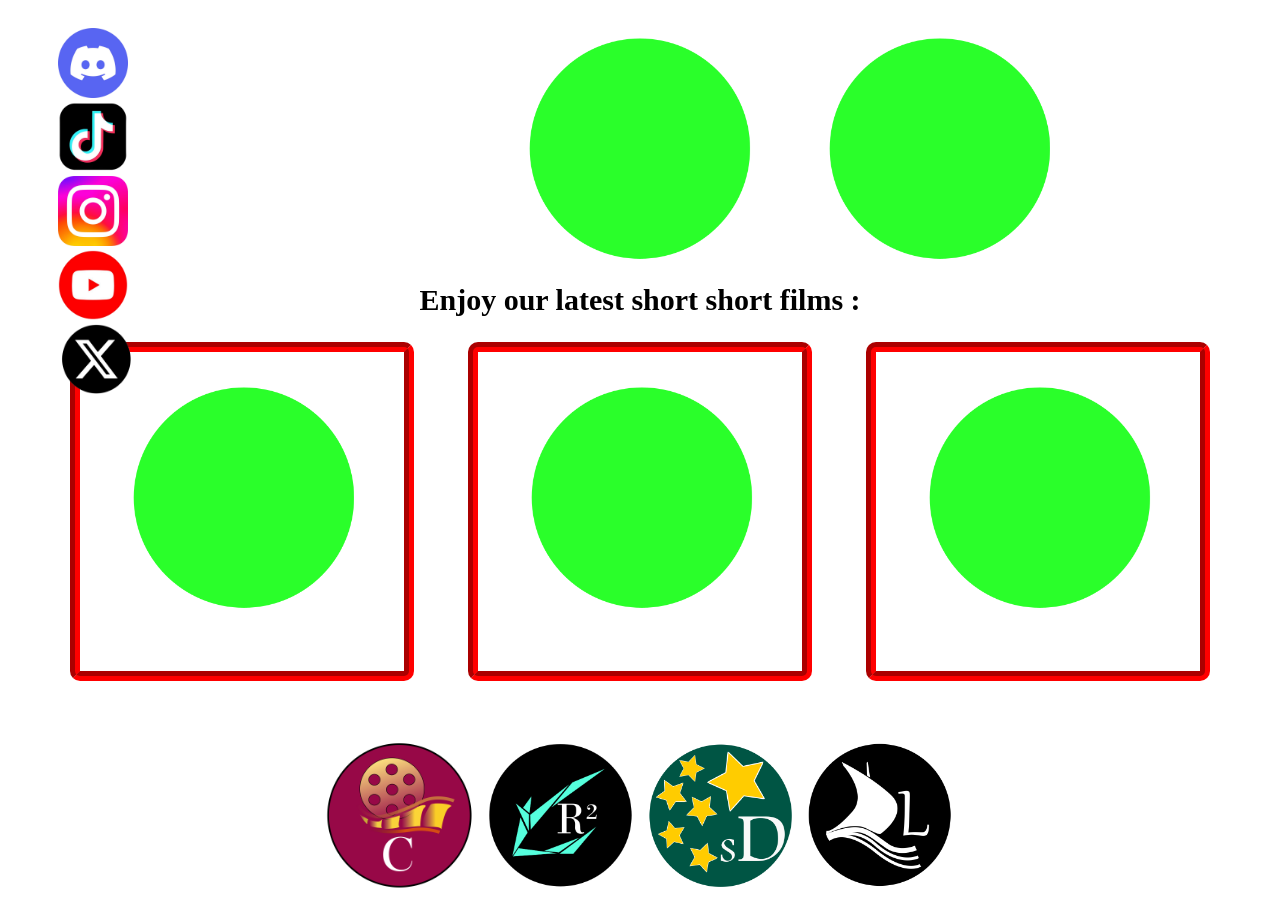
==== arcade/arcade.html @ fd7eb368 "Add files via upload" ====
<!DOCTYPE html>

<html>


    <head>

        <link rel="stylesheet" href="/arcade/arcade.css">
        <meta name="viewport" content="width=device-width, initial-scale=1.0">
    </head>

<body>
    <!--Intro splasg video here ! -->
    <div id="div_splash_video">
        <video id="splash_video" autoplay muted >
            <source src="/Videos_Ready/ArcadeV2.mp4" type="video/mp4">
        </video>
    </div>

  <!--                                      -------------------------------- -->



  <div id="side_pannel">
 
    <form>
      

        <a href="https://discord.gg/TyKJzg8d"><img id="media_icons" src="/Assets_READY/discord_logo.png"></a>
        <img id="media_icons" src="/Assets_READY/ticktok.png">
        <img id="media_icons" src="/Assets_READY/instagram.png">
        <img id="media_icons" src="/Assets_READY/youtube.png">
        <img id="media_icons" src="/Assets_READY/X.png">
        
    </form>

    
</div>







  <div id="channels">

    <img src="/Assets_TEST/circle.png" id="pitch_icon">
    <img src="/Assets_TEST/circle.png" id="pitch_icon">
    <br>
   

</div>
 <h2>Enjoy our latest short short films : </h2>

    
  <form id="projects">
  <fieldset>
    <img src="/Assets_TEST/circle.png">
  </fieldset>

 <fieldset>
    <img src="/Assets_TEST/circle.png">
  </fieldset>

   <fieldset>
    <img src="/Assets_TEST/circle.png">
  </fieldset>
</form>

<br><br>


<!--Social medias-->
 
<div id="social_medias">
    <form id="social_medias_form">
       <form id="social_medias_form">
        <a href="/cinema/cinema.html"><abbr title="Cinema"><img src="/Assets_READY/Cinema.png" id="social_icons"></abbr></a>
        <a href="/Rally-Racing/Rally_racing.html"> <abbr title="Rally-Racing"><img src="/Assets_READY/Rally-Racing.png" id="social_icons"></abbr></a>
        <a href="/Studio-Diaries/studio_diaries.html"> <abbr title="Studio Diaries"><img src="/Assets_READY/Studio_diaries2.png" id="social_icons"></abbr></a>
         <a href="/Library/library.html"><abbr title="Library"><img src="/Assets_READY/Library.png" id="social_icons"></abbr></a>
         
        

</form>

</form>


</div>



<script src="/arcade/arcade.js"></script>
</body>

</html>
---- arcade/arcade.css ----
#channels{

    display: flex;
    flex-direction: row;
    height: 250px;
    margin-left: 38%;  /* Centers horizontally */
}


h2{
    text-align: center;
    font-size: 30px;
}



#side_pannel{
   
    width: 50px;
    justify-self: left;
    position: fixed;
    margin-left: 50px;
    margin-top:20px;
    
}

#media_icons{

    height:70px;
  
   transition: transform 0.5s ease;
   
}

#media_icons:hover{

    transform: translate(70px,0);
}








#div_splash_video{

    height:100%;
    width: 100%;
    z-index: 1000;
    position: fixed;
    top:0;
    left: 0;
    
}

#splash_video{

    height:100%;
    width: 100%;
    object-fit: cover;
    align-self: center;
    transition: opacity 0.5s ease;

}


#splash_video.fade-out {
    opacity: 0;
}

fieldset{

   width: 100px;
   border-radius: 10px;
   border-width: 10px;
   border-color: red;
}

#projects{

    display: flex;
    flex-wrap: wrap;
    justify-content: center;
    gap: 50px;
    
}
img{

    height: 300px;
}

/*SOCIAL MEDIAS*/


#social_medias {
    position: fixed;
    bottom: 0;
    left: 50%;
    transform: translateX(-50%);
    border-radius: 30px;
    width: 700px;
    height: 160px;
    text-align: center;
}

#social_medias_form{
display: flex;
flex-direction: row;
    flex-wrap: wrap;
    justify-content: center;
    gap: 10px;

}

#social_icons{

    height: 150px;
   transition: transform 0.5s ease;
}

#social_icons:hover{

    transform: translate(0,-70px);
}
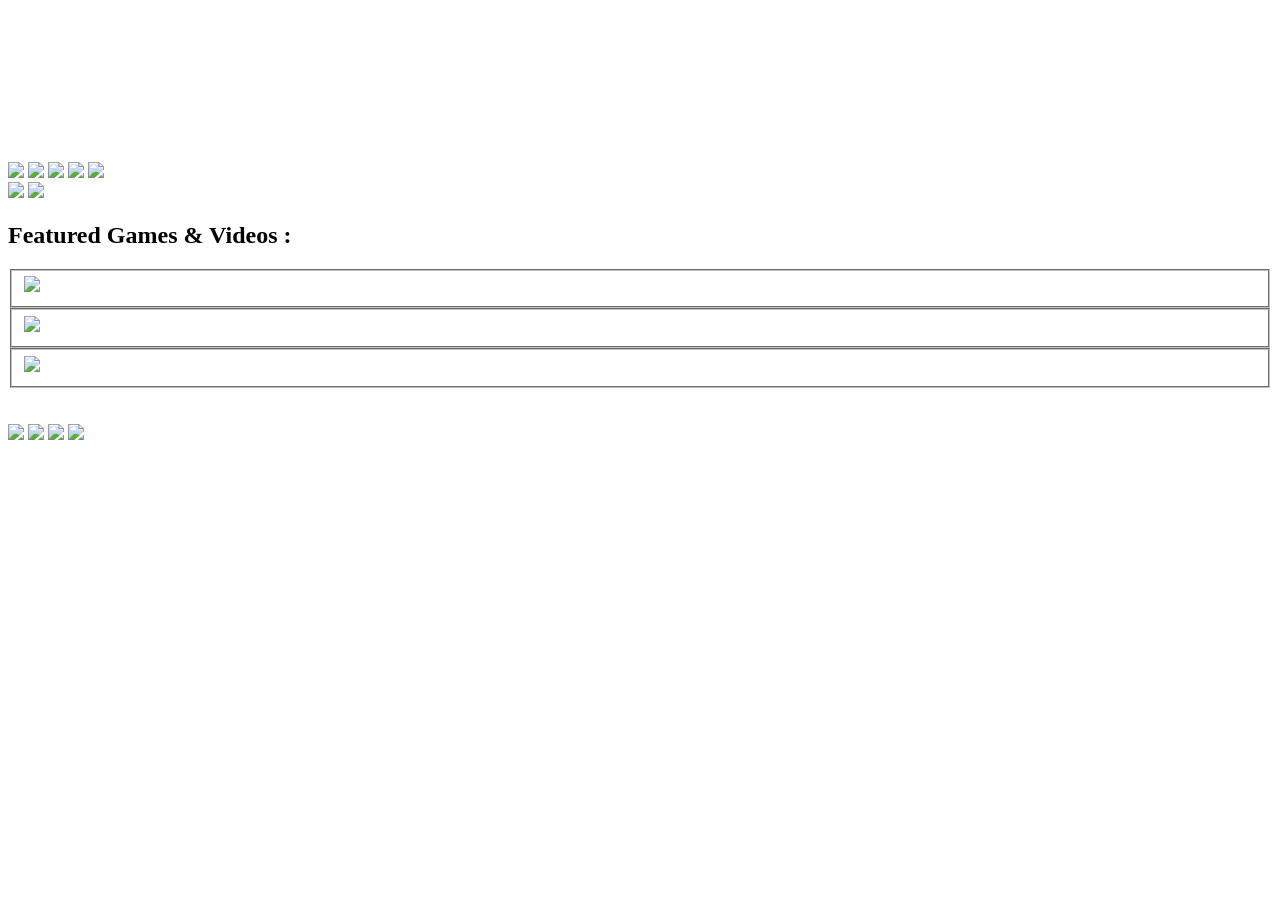
==== commit f56b342a: "Update arcade.html" ====
--- a/arcade/arcade.html
+++ b/arcade/arcade.html
@@ -5,7 +5,7 @@
 
     <head>
 
-        <link rel="stylesheet" href="/arcade/arcade.css">
+        <link rel="stylesheet" href="arcade/arcade.css">
         <meta name="viewport" content="width=device-width, initial-scale=1.0">
     </head>
 
@@ -13,7 +13,7 @@
     <!--Intro splasg video here ! -->
     <div id="div_splash_video">
         <video id="splash_video" autoplay muted >
-            <source src="/Videos_Ready/ArcadeV2.mp4" type="video/mp4">
+            <source src="Videos_Ready/ArcadeV2.mp4" type="video/mp4">
         </video>
     </div>
 
@@ -26,11 +26,11 @@
     <form>
       
 
-        <a href="https://discord.gg/TyKJzg8d"><img id="media_icons" src="/Assets_READY/discord_logo.png"></a>
-        <img id="media_icons" src="/Assets_READY/ticktok.png">
-        <img id="media_icons" src="/Assets_READY/instagram.png">
-        <img id="media_icons" src="/Assets_READY/youtube.png">
-        <img id="media_icons" src="/Assets_READY/X.png">
+        <a href="https://discord.gg/44KsR6gD9n"><img id="media_icons" src="Assets_READY/discord_logo.png"></a>
+        <img id="media_icons" src="Assets_READY/ticktok.png">
+        <img id="media_icons" src="Assets_READY/instagram.png">
+        <a href="https://www.youtube.com/@riwayat-fannar"><img id="media_icons" src="Assets_READY/youtube.png"></a>
+        <img id="media_icons" src="Assets_READY/X.png">
         
     </form>
 
@@ -45,26 +45,26 @@
 
   <div id="channels">
 
-    <img src="/Assets_TEST/circle.png" id="pitch_icon">
-    <img src="/Assets_TEST/circle.png" id="pitch_icon">
+    <img src="Assets_READY/Doggos Studios.png" id="pitch_icon">
+    <img src="Assets_READY/gamer.png" id="pitch_icon">
     <br>
    
 
 </div>
- <h2>Enjoy our latest short short films : </h2>
+ <h2>Featured Games & Videos : </h2>
 
     
   <form id="projects">
   <fieldset>
-    <img src="/Assets_TEST/circle.png">
+    <img src="Assets_TEST/circle.png">
   </fieldset>
 
  <fieldset>
-    <img src="/Assets_TEST/circle.png">
+    <img src="Assets_TEST/circle.png">
   </fieldset>
 
    <fieldset>
-    <img src="/Assets_TEST/circle.png">
+    <img src="Assets_TEST/circle.png">
   </fieldset>
 </form>
 
@@ -76,10 +76,10 @@
 <div id="social_medias">
     <form id="social_medias_form">
        <form id="social_medias_form">
-        <a href="/cinema/cinema.html"><abbr title="Cinema"><img src="/Assets_READY/Cinema.png" id="social_icons"></abbr></a>
-        <a href="/Rally-Racing/Rally_racing.html"> <abbr title="Rally-Racing"><img src="/Assets_READY/Rally-Racing.png" id="social_icons"></abbr></a>
-        <a href="/Studio-Diaries/studio_diaries.html"> <abbr title="Studio Diaries"><img src="/Assets_READY/Studio_diaries2.png" id="social_icons"></abbr></a>
-         <a href="/Library/library.html"><abbr title="Library"><img src="/Assets_READY/Library.png" id="social_icons"></abbr></a>
+        <a href="cinema/cinema.html"><abbr title="Cinema"><img src="Assets_READY/Cinema.png" id="social_icons"></abbr></a>
+        <a href="Rally-Racing/Rally_racing.html"> <abbr title="Rally-Racing"><img src="Assets_READY/Rally-Racing.png" id="social_icons"></abbr></a>
+        <a href="Studio-Diaries/studio_diaries.html"> <abbr title="Studio Diaries"><img src="Assets_READY/Studio_diaries2.png" id="social_icons"></abbr></a>
+         <a href="Library/library.html"><abbr title="Library"><img src="Assets_READY/Library.png" id="social_icons"></abbr></a>
          
         
 
@@ -92,7 +92,7 @@
 
 
 
-<script src="/arcade/arcade.js"></script>
+<script src="arcade/arcade.js"></script>
 </body>
 
-</html>+</html>
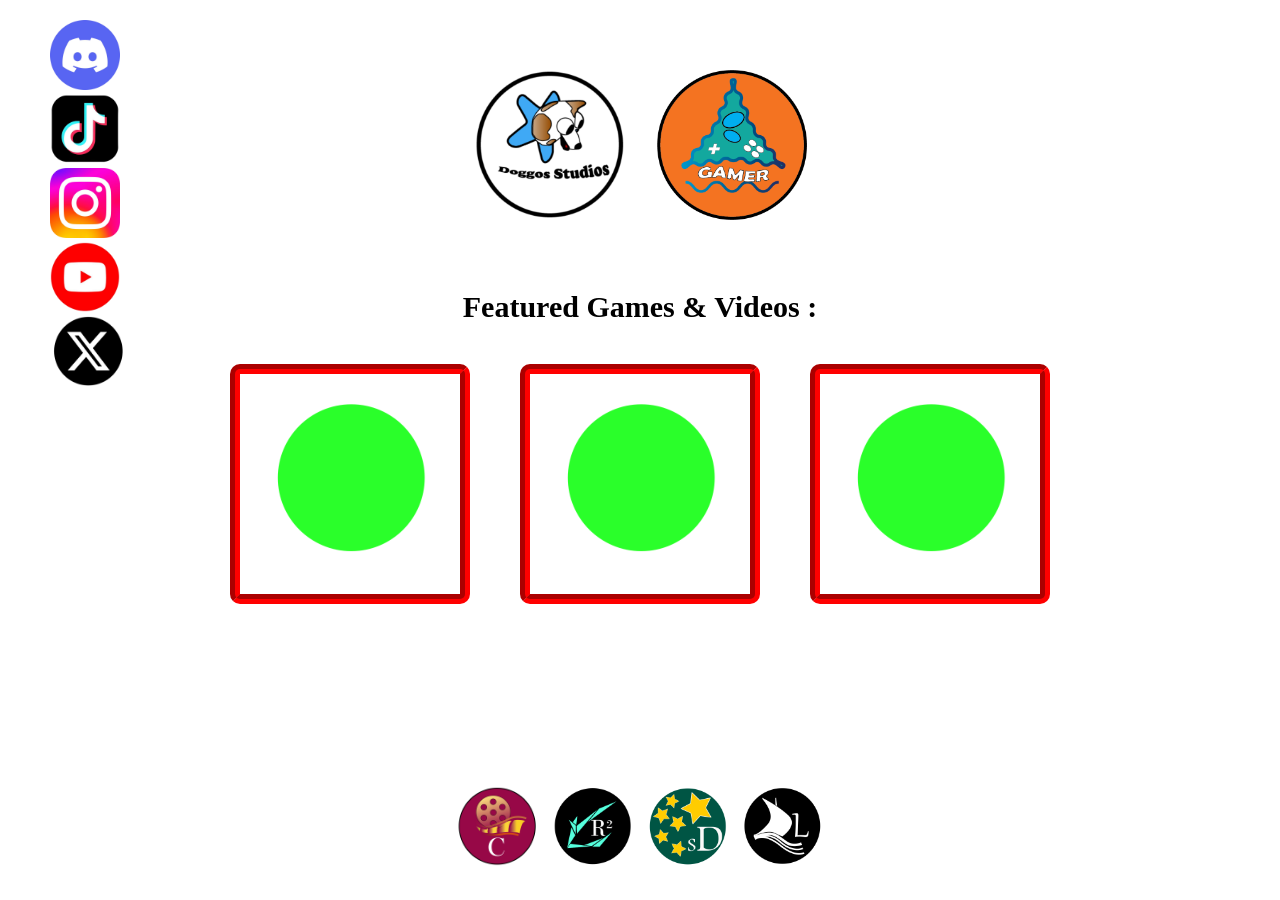
==== commit d54bcd62: "Update arcade.html" ====
--- a/arcade/arcade.html
+++ b/arcade/arcade.html
@@ -2,97 +2,76 @@
 
 <html>
 
-
-    <head>
-
-        <link rel="stylesheet" href="arcade/arcade.css">
-        <meta name="viewport" content="width=device-width, initial-scale=1.0">
-    </head>
+<head>
+    <link rel="stylesheet" href="./arcade.css">
+    <meta name="viewport" content="width=device-width, initial-scale=1.0">
+</head>
 
 <body>
-    <!--Intro splasg video here ! -->
+    <!-- Intro splash video here -->
     <div id="div_splash_video">
-        <video id="splash_video" autoplay muted >
-            <source src="Videos_Ready/ArcadeV2.mp4" type="video/mp4">
+        <video id="splash_video" autoplay muted>
+            <source src="../Videos_Ready/ArcadeV2.mp4" type="video/mp4">
         </video>
     </div>
 
-  <!--                                      -------------------------------- -->
+    <!-- ======================================== -->
+    <!-- LEFT SIDE PANEL                          -->
+    <!-- ======================================== -->
 
+    <div id="side_pannel">
+        <form>
+            <a href="https://discord.gg/44KsR6gD9n"><img id="media_icons" src="../Assets_READY/discord_logo.png"></a>
+            <img id="media_icons" src="../Assets_READY/ticktok.png">
+            <img id="media_icons" src="../Assets_READY/instagram.png">
+            <a href="https://www.youtube.com/@riwayat-fannar"><img id="media_icons" src="../Assets_READY/youtube.png"></a>
+            <img id="media_icons" src="../Assets_READY/X.png">
+        </form>
+    </div>
 
+    <!-- ======================================== -->
+    <!-- CHANNELS                                 -->
+    <!-- ======================================== -->
 
-  <div id="side_pannel">
- 
-    <form>
-      
+    <div id="channels">
+        <img src="../Assets_READY/Doggos Studios.png" id="pitch_icon">
+        <img src="../Assets_READY/gamer.png" id="pitch_icon">
+    </div>
 
-        <a href="https://discord.gg/44KsR6gD9n"><img id="media_icons" src="Assets_READY/discord_logo.png"></a>
-        <img id="media_icons" src="Assets_READY/ticktok.png">
-        <img id="media_icons" src="Assets_READY/instagram.png">
-        <a href="https://www.youtube.com/@riwayat-fannar"><img id="media_icons" src="Assets_READY/youtube.png"></a>
-        <img id="media_icons" src="Assets_READY/X.png">
-        
+    <h2>Featured Games & Videos :</h2>
+
+    <!-- ======================================== -->
+    <!-- PROJECTS                                 -->
+    <!-- ======================================== -->
+
+    <form id="projects">
+        <fieldset>
+            <img src="../Assets_TEST/circle.png">
+        </fieldset>
+
+        <fieldset>
+            <img src="../Assets_TEST/circle.png">
+        </fieldset>
+
+        <fieldset>
+            <img src="../Assets_TEST/circle.png">
+        </fieldset>
     </form>
 
-    
-</div>
+    <!-- ======================================== -->
+    <!-- BOTTOM SOCIAL MEDIA BAR                  -->
+    <!-- ======================================== -->
 
+    <div id="social_medias">
+        <form id="social_medias_form">
+            <a href="../cinema/cinema.html"><abbr title="Cinema"><img src="../Assets_READY/Cinema.png" id="social_icons"></abbr></a>
+            <a href="../Rally-Racing/Rally_racing.html"><abbr title="Rally-Racing"><img src="../Assets_READY/Rally-Racing.png" id="social_icons"></abbr></a>
+            <a href="../Studio-Diaries/studio_diaries.html"><abbr title="Studio Diaries"><img src="../Assets_READY/Studio_diaries2.png" id="social_icons"></abbr></a>
+            <a href="../Library/library.html"><abbr title="Library"><img src="../Assets_READY/Library.png" id="social_icons"></abbr></a>
+        </form>
+    </div>
 
-
-
-
-
-
-  <div id="channels">
-
-    <img src="Assets_READY/Doggos Studios.png" id="pitch_icon">
-    <img src="Assets_READY/gamer.png" id="pitch_icon">
-    <br>
-   
-
-</div>
- <h2>Featured Games & Videos : </h2>
-
-    
-  <form id="projects">
-  <fieldset>
-    <img src="Assets_TEST/circle.png">
-  </fieldset>
-
- <fieldset>
-    <img src="Assets_TEST/circle.png">
-  </fieldset>
-
-   <fieldset>
-    <img src="Assets_TEST/circle.png">
-  </fieldset>
-</form>
-
-<br><br>
-
-
-<!--Social medias-->
- 
-<div id="social_medias">
-    <form id="social_medias_form">
-       <form id="social_medias_form">
-        <a href="cinema/cinema.html"><abbr title="Cinema"><img src="Assets_READY/Cinema.png" id="social_icons"></abbr></a>
-        <a href="Rally-Racing/Rally_racing.html"> <abbr title="Rally-Racing"><img src="Assets_READY/Rally-Racing.png" id="social_icons"></abbr></a>
-        <a href="Studio-Diaries/studio_diaries.html"> <abbr title="Studio Diaries"><img src="Assets_READY/Studio_diaries2.png" id="social_icons"></abbr></a>
-         <a href="Library/library.html"><abbr title="Library"><img src="Assets_READY/Library.png" id="social_icons"></abbr></a>
-         
-        
-
-</form>
-
-</form>
-
-
-</div>
-
-
-
-<script src="arcade/arcade.js"></script>
+    <script src="./arcade.js"></script>
 </body>
 
 </html>
--- a/arcade/arcade.css
+++ b/arcade/arcade.css
@@ -0,0 +1,367 @@
+/* ============================== */
+/* RESET & BASE STYLES            */
+/* ============================== */
+
+* {
+    margin: 0;
+    padding: 0;
+    box-sizing: border-box;
+}
+
+html, body {
+    width: 100%;
+    height: 100%;
+    overflow-x: hidden;
+    overflow-y: auto;
+}
+
+/* ============================== */
+/* SPLASH VIDEO                   */
+/* ============================== */
+
+#div_splash_video {
+    height: 100%;
+    width: 100%;
+    z-index: 1000;
+    position: fixed;
+    top: 0;
+    left: 0;
+}
+
+#splash_video {
+    height: 100%;
+    width: 100%;
+    object-fit: cover;
+    align-self: center;
+    transition: opacity 0.5s ease;
+}
+
+#splash_video.fade-out {
+    opacity: 0;
+}
+
+/* ============================== */
+/* LEFT SIDE PANEL                */
+/* ============================== */
+
+#side_pannel {
+    width: 50px;
+    justify-self: left;
+    position: fixed;
+    margin-left: 50px;
+    margin-top: 20px;
+    z-index: 1001;
+}
+
+#media_icons {
+    height: 70px;
+    transition: transform 0.5s ease;
+}
+
+#media_icons:hover {
+    transform: translate(70px, 0);
+}
+
+/* ============================== */
+/* CHANNELS /  ICONS         */
+/* ============================== */
+
+#channels {
+    display: flex;
+    flex-direction: row;
+    justify-content: center;
+    align-items: center;
+    height: 250px;
+    gap: 30px;
+    margin-top: 20px;
+}
+
+#pitch_icon {
+    height: 150px;
+    width: auto;
+}
+
+/* ============================== */
+/* HEADING                        */
+/* ============================== */
+
+h2 {
+    text-align: center;
+    font-size: 30px;
+    margin: 20px 0;
+}
+
+/* ============================== */
+/* PROJECTS / GAME ICONS          */
+/* ============================== */
+
+#projects {
+    display: flex;
+    flex-wrap: wrap;
+    justify-content: center;
+    align-items: center;
+    gap: 50px;
+    padding: 20px;
+}
+
+fieldset {
+    width: 150px;
+    border-radius: 10px;
+    border-width: 10px;
+    border-color: red;
+    padding: 10px;
+    display: flex;
+    justify-content: center;
+    align-items: center;
+}
+
+fieldset img {
+    height: 200px;
+    width: auto;
+}
+
+/* ============================== */
+/* GENERAL IMAGE STYLES           */
+/* ============================== */
+
+img {
+    height: 500px;
+    transition: transform 0.3s ease;
+}
+
+/* ============================== */
+/* BOTTOM SOCIAL MEDIA BAR        */
+/* ============================== */
+
+#social_medias {
+    position: fixed;
+    bottom: 20px;
+    left: 50%;
+    transform: translateX(-50%);
+    border-radius: 30px;
+    width: auto;
+    max-width: 90%;
+    height: auto;
+    padding: 10px 20px;
+    text-align: center;
+    z-index: 1001;
+}
+
+#social_medias_form {
+    display: flex;
+    flex-direction: row;
+    flex-wrap: wrap;
+    justify-content: center;
+    align-items: center;
+    gap: 15px;
+}
+
+#social_icons {
+    height: 80px;
+    width: auto;
+    transition: transform 0.5s ease;
+}
+
+#social_icons:hover {
+    transform: translate(0, -70px);
+}
+
+/* ============================== */
+/* RESPONSIVE - TABLET (1024px)   */
+/* ============================== */
+
+@media (max-width: 1024px) {
+    #channels {
+        height: 200px;
+        gap: 20px;
+    }
+
+    #pitch_icon {
+        height: 120px;
+    }
+
+    h2 {
+        font-size: 26px;
+    }
+
+    fieldset img {
+        height: 150px;
+    }
+
+    #social_icons {
+        height: 60px;
+    }
+
+    #side_pannel {
+        margin-left: 20px;
+    }
+
+    #media_icons {
+        height: 50px;
+    }
+
+    #social_medias {
+        padding: 8px 15px;
+        border-radius: 20px;
+    }
+}
+
+/* ============================== */
+/* RESPONSIVE - PHONE (768px)     */
+/* ============================== */
+
+@media (max-width: 768px) {
+    #channels {
+        height: 150px;
+        gap: 15px;
+        flex-wrap: wrap;
+    }
+
+    #pitch_icon {
+        height: 80px;
+    }
+
+    h2 {
+        font-size: 22px;
+    }
+
+    fieldset {
+        width: 120px;
+    }
+
+    fieldset img {
+        height: 120px;
+    }
+
+    #projects {
+        gap: 30px;
+    }
+
+    #social_icons {
+        height: 50px;
+    }
+
+    #social_medias_form {
+        gap: 10px;
+    }
+
+    #side_pannel {
+        margin-left: 10px;
+    }
+
+    #media_icons {
+        height: 40px;
+    }
+
+    #social_medias {
+        bottom: 10px;
+        padding: 5px 10px;
+        border-radius: 15px;
+        width: 95%;
+    }
+}
+
+/* ============================== */
+/* RESPONSIVE - SMALL PHONE (430px) */
+/* ============================== */
+
+@media (max-width: 430px) {
+    #channels {
+        height: 120px;
+        gap: 10px;
+        flex-wrap: wrap;
+    }
+
+    #pitch_icon {
+        height: 60px;
+    }
+
+    h2 {
+        font-size: 18px;
+        margin: 10px 0;
+    }
+
+    fieldset {
+        width: 100px;
+        border-width: 5px;
+    }
+
+    fieldset img {
+        height: 80px;
+    }
+
+    #projects {
+        gap: 15px;
+        padding: 10px;
+    }
+
+    #social_icons {
+        height: 40px;
+    }
+
+    #social_icons:hover {
+        transform: translate(0, -30px);
+    }
+
+    #social_medias_form {
+        gap: 8px;
+    }
+
+    #side_pannel {
+        margin-left: 5px;
+        width: 30px;
+    }
+
+    #media_icons {
+        height: 30px;
+    }
+
+    #media_icons:hover {
+        transform: translate(30px, 0);
+    }
+
+    #social_medias {
+        bottom: 5px;
+        padding: 5px 8px;
+        border-radius: 10px;
+        width: 98%;
+    }
+}
+
+/* ============================== */
+/* RESPONSIVE - EXTRA SMALL (360px) */
+/* ============================== */
+
+@media (max-width: 360px) {
+    #pitch_icon {
+        height: 45px;
+    }
+
+    h2 {
+        font-size: 16px;
+    }
+
+    fieldset {
+        width: 80px;
+    }
+
+    fieldset img {
+        height: 60px;
+    }
+
+    #social_icons {
+        height: 35px;
+    }
+
+    #social_icons:hover {
+        transform: translate(0, -20px);
+    }
+
+    #social_medias_form {
+        gap: 5px;
+    }
+
+    #media_icons {
+        height: 25px;
+    }
+}
